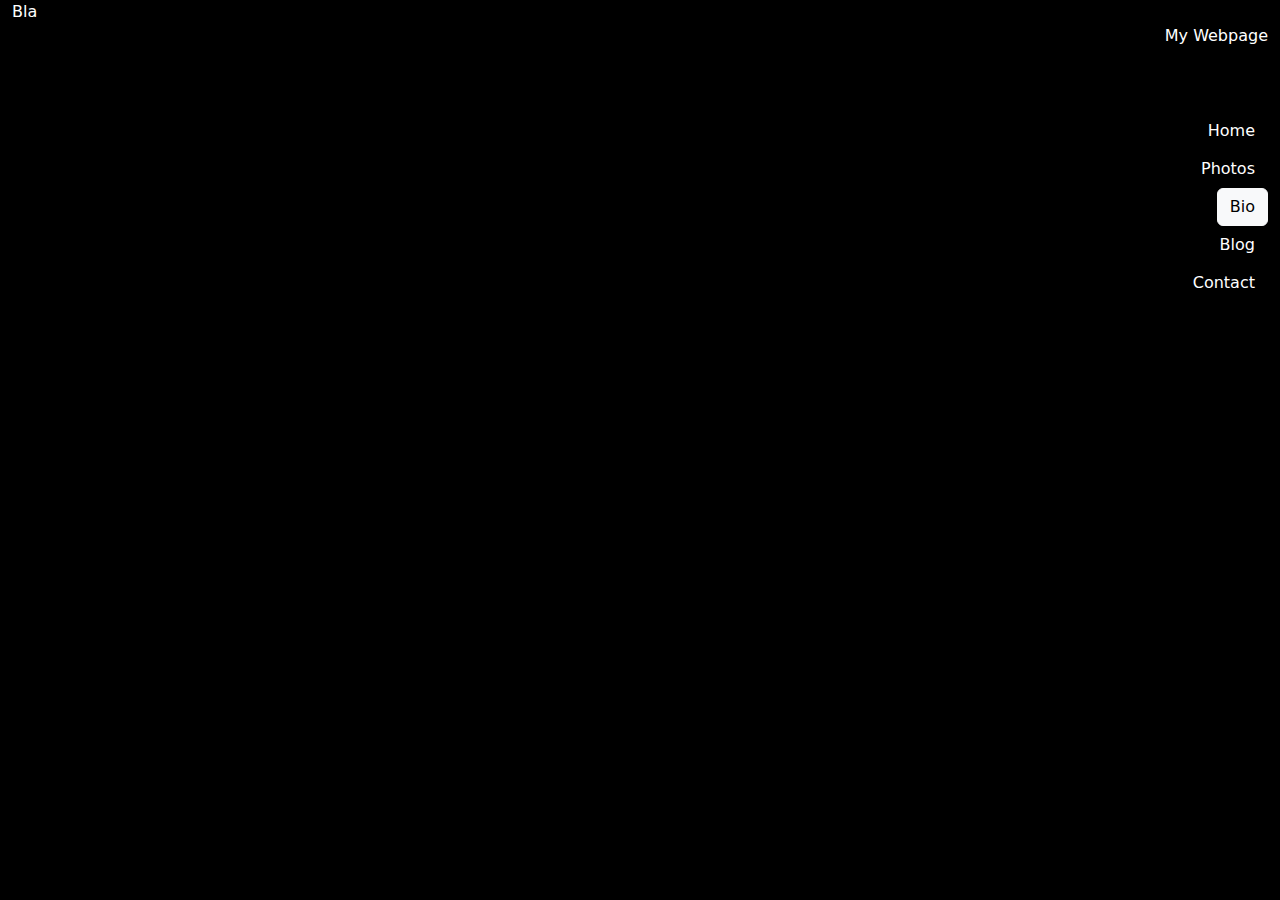
==== bio.html @ 990857c0 "First Upload" ====
<!DOCTYPE html>
<html>
<head>
	<meta charset="utf-8">
	<meta http-equiv="X-UA-Compatible" content="IE=edge">
	<title>Bio</title>
	<meta name="viewport" content="width=device-width, initial-scale=1">
  	<link href="https://cdn.jsdelivr.net/npm/bootstrap@5.3.2/dist/css/bootstrap.min.css" rel="stylesheet">
  	<script src="https://cdn.jsdelivr.net/npm/bootstrap@5.3.2/dist/js/bootstrap.bundle.min.js"></script>

  	<style> 
  		body {
      		background-color: black;
      		color: white;
    	}
  	</style>
</head>
<body>
	<div class="container-fluid">
    	<div class="row">

    		<div class="col-md-8">
    			<p>Bla</p>
      		</div>

      		<div class="col-md-4 text-end">
      			<br>
        		<p>My Webpage</p> <br> <br>
        		<a href="index.html" class="btn btn-black text-white">Home</a> <br>
        		<a href="Photos.html"class="btn btn-black text-white">Photos</a> <br>
        		<a href="bio.html" class="btn btn-light text-black">Bio</a> <br>
        		<a href="blog.html" class="btn btn-black text-white">Blog</a> <br>
        		<a href="contact.html" class="btn btn-black text-white">Contact</a> <br>
      		</div>
    	</div>
  	</div>
</body>
</html>
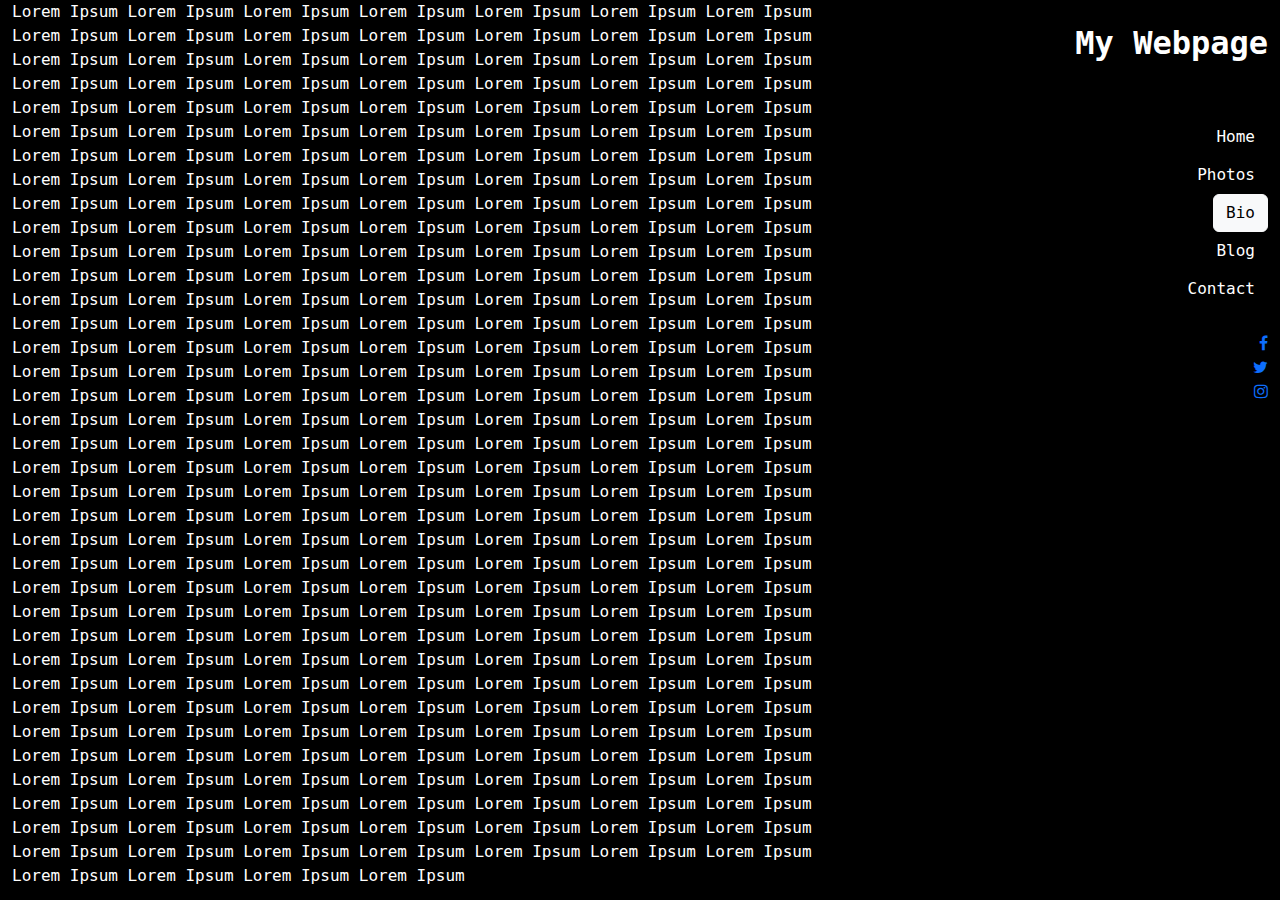
==== commit b6da6aaa: "Updates" ====
--- a/bio.html
+++ b/bio.html
@@ -7,11 +7,13 @@
 	<meta name="viewport" content="width=device-width, initial-scale=1">
   	<link href="https://cdn.jsdelivr.net/npm/bootstrap@5.3.2/dist/css/bootstrap.min.css" rel="stylesheet">
   	<script src="https://cdn.jsdelivr.net/npm/bootstrap@5.3.2/dist/js/bootstrap.bundle.min.js"></script>
+  	<link rel="stylesheet" href="https://cdnjs.cloudflare.com/ajax/libs/font-awesome/4.7.0/css/font-awesome.min.css">
 
   	<style> 
   		body {
       		background-color: black;
       		color: white;
+      		font-family: 'Roboto Mono', monospace;
     	}
   	</style>
 </head>
@@ -20,17 +22,30 @@
     	<div class="row">
 
     		<div class="col-md-8">
-    			<p>Bla</p>
+    			Lorem Ipsum Lorem Ipsum Lorem Ipsum Lorem Ipsum Lorem Ipsum Lorem Ipsum Lorem Ipsum Lorem Ipsum Lorem Ipsum Lorem Ipsum Lorem Ipsum Lorem Ipsum Lorem Ipsum Lorem Ipsum Lorem Ipsum Lorem Ipsum Lorem Ipsum Lorem Ipsum Lorem Ipsum Lorem Ipsum Lorem Ipsum Lorem Ipsum Lorem Ipsum Lorem Ipsum Lorem Ipsum Lorem Ipsum Lorem Ipsum Lorem Ipsum Lorem Ipsum Lorem Ipsum Lorem Ipsum Lorem Ipsum Lorem Ipsum Lorem Ipsum Lorem Ipsum Lorem Ipsum Lorem Ipsum Lorem Ipsum Lorem Ipsum Lorem Ipsum Lorem Ipsum Lorem Ipsum Lorem Ipsum Lorem Ipsum Lorem Ipsum Lorem Ipsum Lorem Ipsum Lorem Ipsum Lorem Ipsum Lorem Ipsum Lorem Ipsum Lorem Ipsum Lorem Ipsum Lorem Ipsum Lorem Ipsum Lorem Ipsum Lorem Ipsum Lorem Ipsum Lorem Ipsum Lorem Ipsum Lorem Ipsum Lorem Ipsum Lorem Ipsum Lorem Ipsum Lorem Ipsum Lorem Ipsum Lorem Ipsum Lorem Ipsum Lorem Ipsum Lorem Ipsum Lorem Ipsum Lorem Ipsum Lorem Ipsum Lorem Ipsum Lorem Ipsum Lorem Ipsum Lorem Ipsum Lorem Ipsum Lorem Ipsum Lorem Ipsum Lorem Ipsum Lorem Ipsum Lorem Ipsum Lorem Ipsum Lorem Ipsum Lorem Ipsum Lorem Ipsum Lorem Ipsum Lorem Ipsum Lorem Ipsum Lorem Ipsum Lorem Ipsum Lorem Ipsum Lorem Ipsum Lorem Ipsum Lorem Ipsum Lorem Ipsum Lorem Ipsum Lorem Ipsum Lorem Ipsum Lorem Ipsum Lorem Ipsum Lorem Ipsum Lorem Ipsum Lorem Ipsum Lorem Ipsum Lorem Ipsum Lorem Ipsum Lorem Ipsum Lorem Ipsum Lorem Ipsum Lorem Ipsum Lorem Ipsum Lorem Ipsum Lorem Ipsum Lorem Ipsum Lorem Ipsum Lorem Ipsum Lorem Ipsum Lorem Ipsum Lorem Ipsum Lorem Ipsum Lorem Ipsum Lorem Ipsum Lorem Ipsum Lorem Ipsum Lorem Ipsum Lorem Ipsum Lorem Ipsum Lorem Ipsum Lorem Ipsum Lorem Ipsum Lorem Ipsum Lorem Ipsum Lorem Ipsum Lorem Ipsum Lorem Ipsum Lorem Ipsum Lorem Ipsum Lorem Ipsum Lorem Ipsum Lorem Ipsum Lorem Ipsum Lorem Ipsum Lorem Ipsum Lorem Ipsum Lorem Ipsum Lorem Ipsum Lorem Ipsum Lorem Ipsum Lorem Ipsum Lorem Ipsum Lorem Ipsum Lorem Ipsum Lorem Ipsum Lorem Ipsum Lorem Ipsum Lorem Ipsum Lorem Ipsum Lorem Ipsum Lorem Ipsum Lorem Ipsum Lorem Ipsum Lorem Ipsum Lorem Ipsum Lorem Ipsum Lorem Ipsum Lorem Ipsum Lorem Ipsum Lorem Ipsum Lorem Ipsum Lorem Ipsum Lorem Ipsum Lorem Ipsum Lorem Ipsum Lorem Ipsum Lorem Ipsum Lorem Ipsum Lorem Ipsum Lorem Ipsum Lorem Ipsum Lorem Ipsum Lorem Ipsum Lorem Ipsum Lorem Ipsum Lorem Ipsum Lorem Ipsum Lorem Ipsum Lorem Ipsum Lorem Ipsum Lorem Ipsum Lorem Ipsum Lorem Ipsum Lorem Ipsum Lorem Ipsum Lorem Ipsum Lorem Ipsum Lorem Ipsum Lorem Ipsum Lorem Ipsum Lorem Ipsum Lorem Ipsum Lorem Ipsum Lorem Ipsum Lorem Ipsum Lorem Ipsum Lorem Ipsum Lorem Ipsum Lorem Ipsum Lorem Ipsum Lorem Ipsum Lorem Ipsum Lorem Ipsum Lorem Ipsum Lorem Ipsum Lorem Ipsum Lorem Ipsum Lorem Ipsum Lorem Ipsum Lorem Ipsum Lorem Ipsum Lorem Ipsum Lorem Ipsum Lorem Ipsum Lorem Ipsum Lorem Ipsum Lorem Ipsum Lorem Ipsum Lorem Ipsum Lorem Ipsum Lorem Ipsum Lorem Ipsum Lorem Ipsum Lorem Ipsum Lorem Ipsum Lorem Ipsum Lorem Ipsum Lorem Ipsum Lorem Ipsum Lorem Ipsum Lorem Ipsum Lorem Ipsum Lorem Ipsum Lorem Ipsum Lorem Ipsum Lorem Ipsum Lorem Ipsum Lorem Ipsum Lorem Ipsum Lorem Ipsum Lorem Ipsum Lorem Ipsum Lorem Ipsum Lorem Ipsum Lorem Ipsum Lorem Ipsum
       		</div>
 
       		<div class="col-md-4 text-end">
       			<br>
-        		<p>My Webpage</p> <br> <br>
+        		<h2 style="font-weight: bold;">My Webpage</h2> <br> <br>
         		<a href="index.html" class="btn btn-black text-white">Home</a> <br>
         		<a href="Photos.html"class="btn btn-black text-white">Photos</a> <br>
         		<a href="bio.html" class="btn btn-light text-black">Bio</a> <br>
         		<a href="blog.html" class="btn btn-black text-white">Blog</a> <br>
-        		<a href="contact.html" class="btn btn-black text-white">Contact</a> <br>
+        		<a href="contact.html" class="btn btn-black text-white">Contact</a> <br> <br>
+
+        		<a href="https://facebook.com" target="_blank">
+        			<i class="fa fa-facebook"></i>
+				</a> <br>
+
+				<a href="https://twitter.com" target="_blank">
+  					<i class="fa fa-twitter"></i>
+				</a> <br>
+
+				<a href="https://instagram.com" target="_blank">
+					<i class="fa fa-instagram"></i>
+				</a> <br>
+
       		</div>
     	</div>
   	</div>
